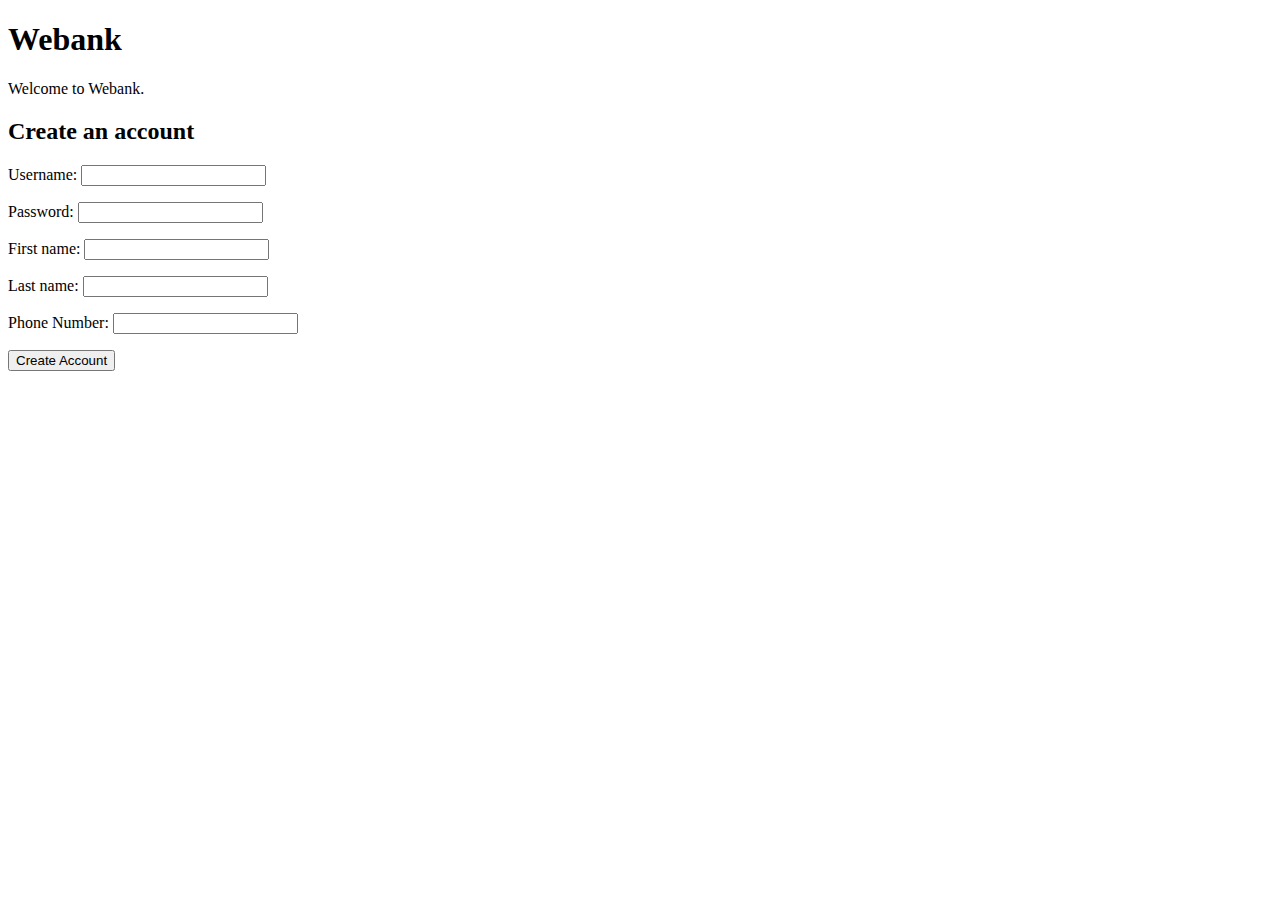
==== src/main/resources/templates/index.html @ 9a4394d3 "initial commit" ====
<!DOCTYPE html>
<html lang="en" xmlns:th="http://www.w3.org/1999/xhtml">
<head>
    <meta charset="UTF-8">
    <title>Index</title>
</head>
<body>

    <h1>Webank</h1>
    <p>Welcome to Webank.</p>

    <div class="registration-form">
        <h2>Create an account</h2>
        <form action="#" th:action="@{/register}" method="post" th:object="${user}">
            <p>Username: <input type="text" th:field="*{username}"></p>
            <p>Password: <input type="password" th:field="*{password}"></p>
            <p>First name: <input type="text" th:field="*{firstName}"></p>
            <p>Last name: <input type="text" th:field="*{lastName}"></p>
            <p>Phone Number: <input type="text" th:field="*{phoneNumber}"></p>
            <button type="submit">Create Account</button>
        </form>
    </div>

</body>
</html>
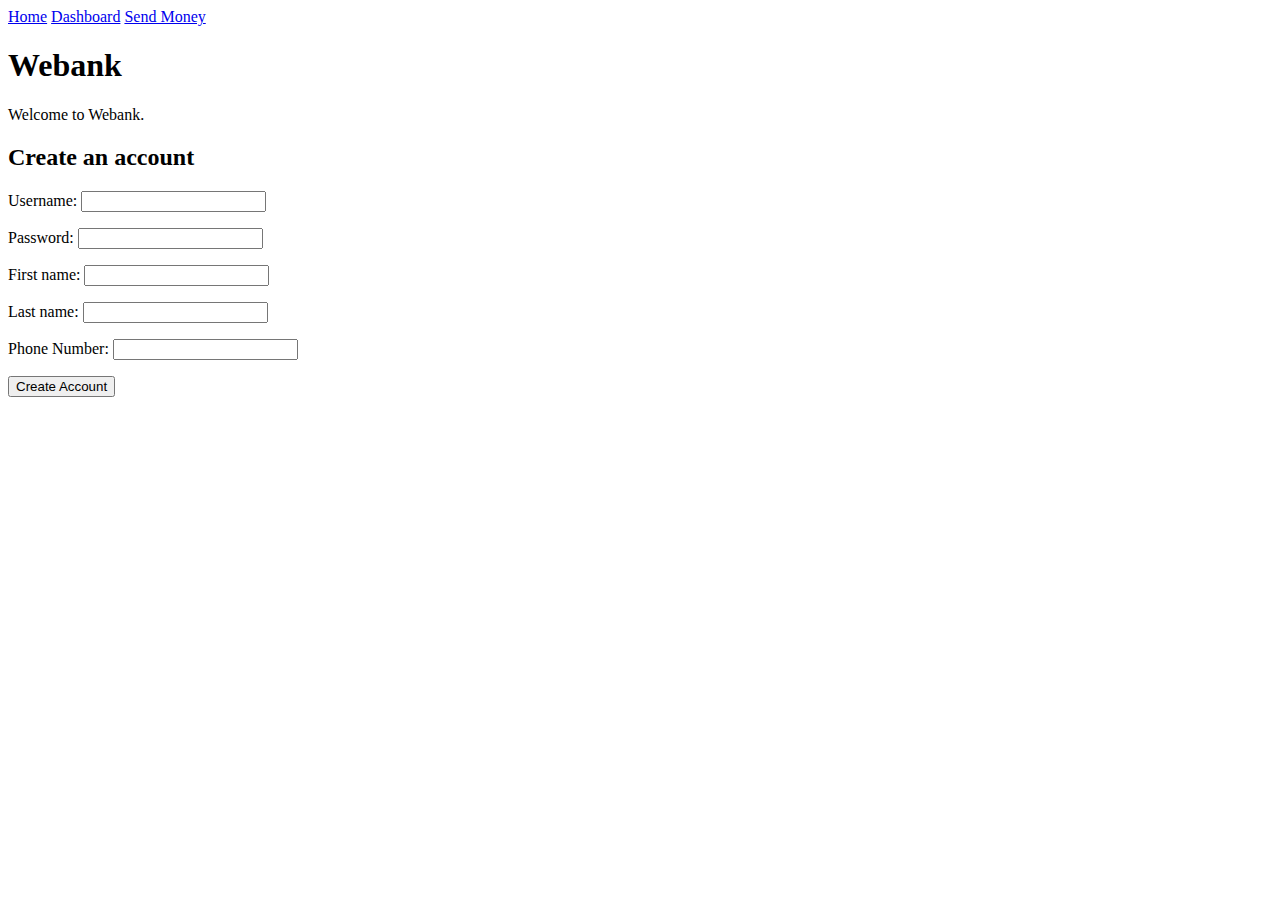
==== commit a6d10f9d: "Added transaction repo and the ability to send money" ====
--- a/src/main/resources/templates/index.html
+++ b/src/main/resources/templates/index.html
@@ -5,6 +5,12 @@
     <title>Index</title>
 </head>
 <body>
+
+    <nav>
+        <a href="http://localhost:2053/">Home</a>
+        <a href="http://localhost:2053/dashboard">Dashboard</a>
+        <a href="http://localhost:2053/send-money">Send Money</a>
+    </nav>
 
     <h1>Webank</h1>
     <p>Welcome to Webank.</p>
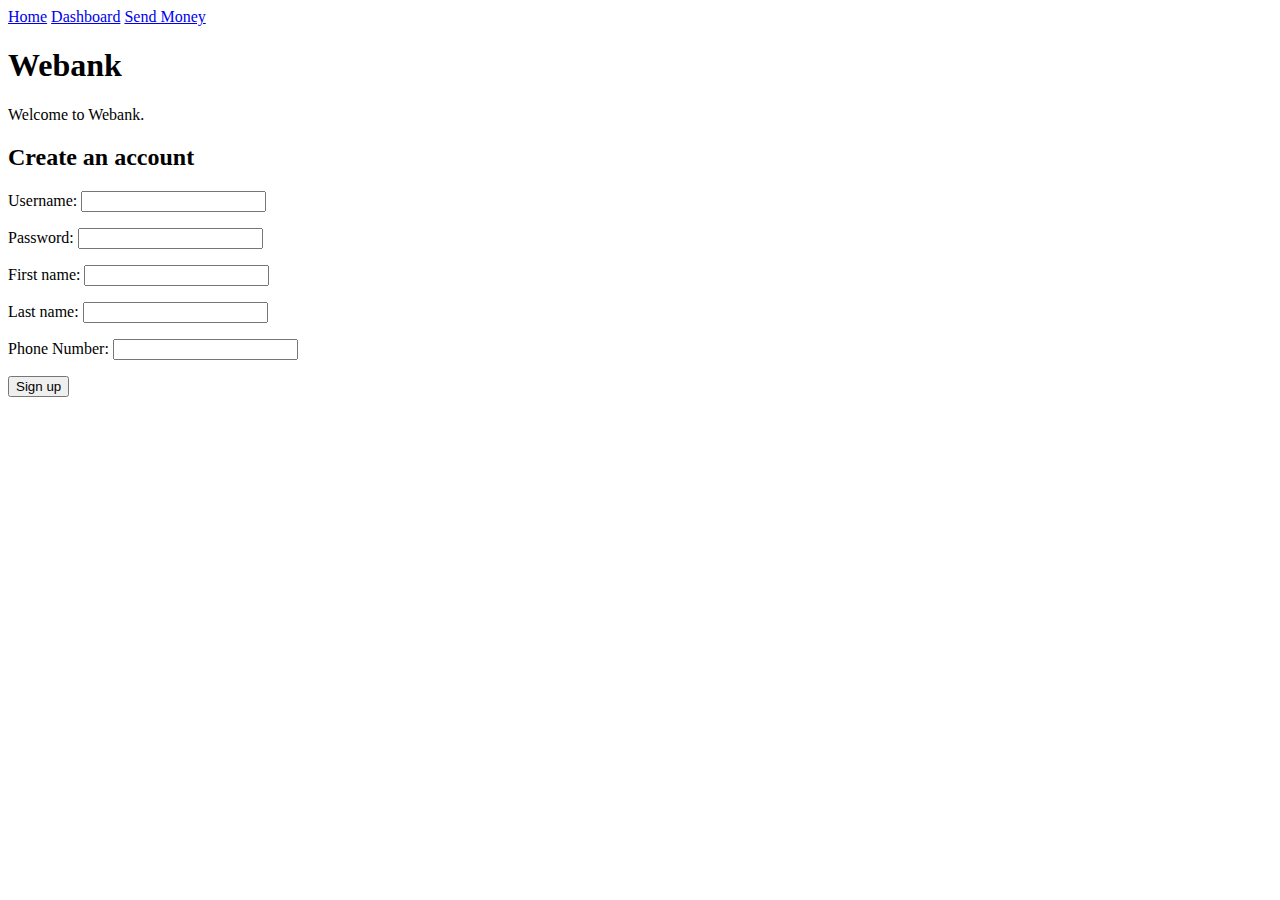
==== commit 0b1c5431: "Added basic frontend styling and user confirmation/activation pages" ====
--- a/src/main/resources/templates/index.html
+++ b/src/main/resources/templates/index.html
@@ -3,28 +3,34 @@
 <head>
     <meta charset="UTF-8">
     <title>Index</title>
+    <link rel="stylesheet" type="text/css" th:href="@{/css/style.css}">
 </head>
 <body>
 
-    <nav>
+    <nav class="nav">
         <a href="http://localhost:2053/">Home</a>
         <a href="http://localhost:2053/dashboard">Dashboard</a>
         <a href="http://localhost:2053/send-money">Send Money</a>
     </nav>
 
-    <h1>Webank</h1>
-    <p>Welcome to Webank.</p>
+    <div class="content-wrapper">
+        <div class="content">
+            <h1>Webank</h1>
+            <p>Welcome to Webank.</p>
 
-    <div class="registration-form">
-        <h2>Create an account</h2>
-        <form action="#" th:action="@{/register}" method="post" th:object="${user}">
-            <p>Username: <input type="text" th:field="*{username}"></p>
-            <p>Password: <input type="password" th:field="*{password}"></p>
-            <p>First name: <input type="text" th:field="*{firstName}"></p>
-            <p>Last name: <input type="text" th:field="*{lastName}"></p>
-            <p>Phone Number: <input type="text" th:field="*{phoneNumber}"></p>
-            <button type="submit">Create Account</button>
-        </form>
+            <div class="registration-form">
+                <h2>Create an account</h2>
+                <form action="#" th:action="@{/register}" method="post" th:object="${user}">
+                    <p>Username: <input type="text" th:field="*{username}"></p>
+                    <p>Password: <input type="password" th:field="*{password}"></p>
+                    <p>First name: <input type="text" th:field="*{firstName}"></p>
+                    <p>Last name: <input type="text" th:field="*{lastName}"></p>
+                    <p>Phone Number: <input type="text" th:field="*{phoneNumber}"></p>
+                    <button class="reg" type="submit">Sign up</button>
+                
+                </form>
+            </div>
+        </div>
     </div>
 
 </body>
